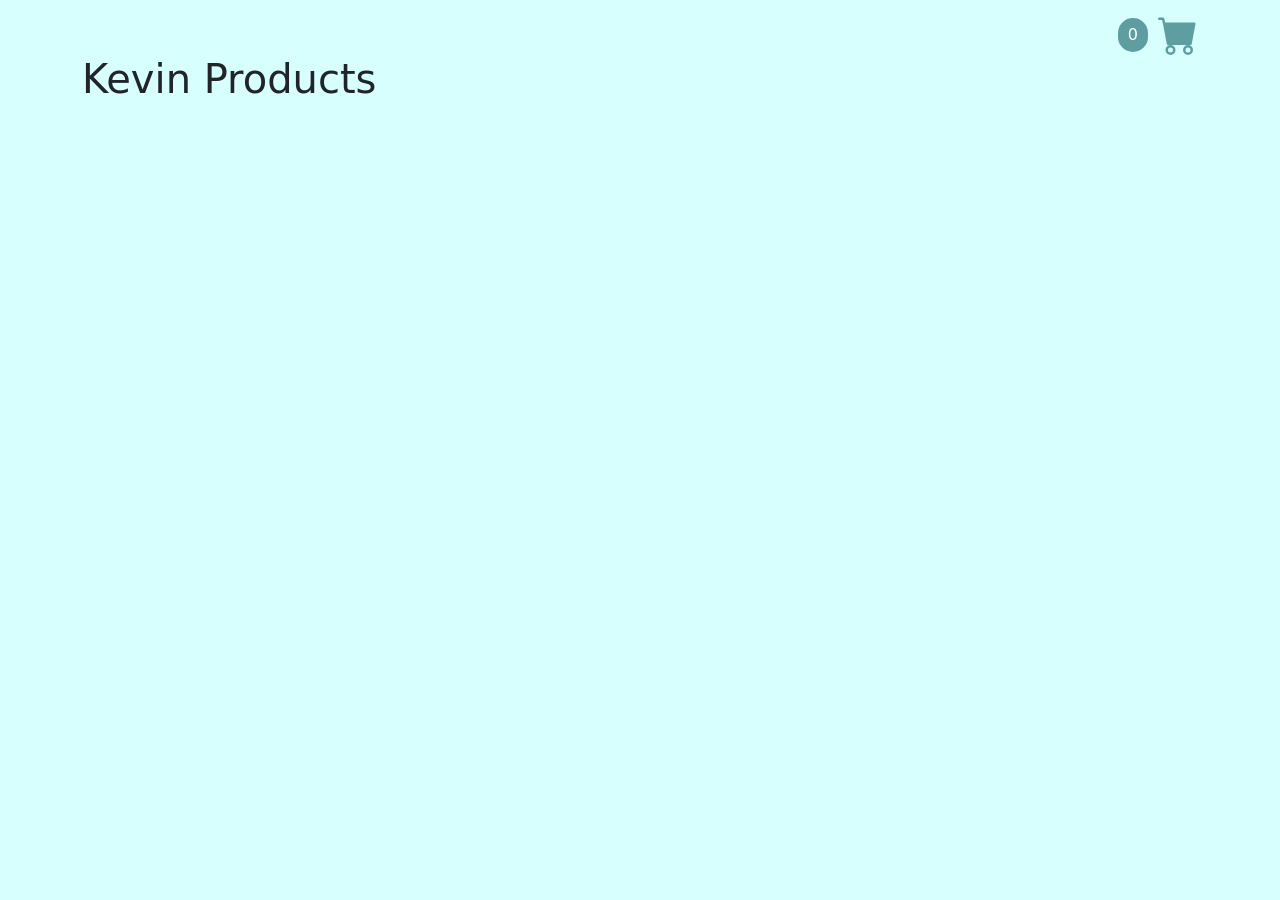
==== index.html @ a0803207 "Add files via upload" ====
<!DOCTYPE html>
<html lang="en">
<head>
    <meta charset="UTF-8">
    <meta name="viewport" content="width=device-width, initial-scale=1.0">
    <title>Cart Ecommerce</title>
    <link href="https://cdn.jsdelivr.net/npm/bootstrap@5.0.2/dist/css/bootstrap.min.css" rel="stylesheet" integrity="sha384-EVSTQN3/azprG1Anm3QDgpJLIm9Nao0Yz1ztcQTwFspd3yD65VohhpuuCOmLASjC" crossorigin="anonymous">
    <link href="style.css" rel="stylesheet" />
</head>
<body>
    <div class="container">
        <div class="cart_header">
            <span class="cart_count">0</span>
            <svg xmlns="http://www.w3.org/2000/svg" width="16" height="16" fill="currentColor" class="bi bi-cart-fill" viewBox="0 0 16 16">
                <path d="M0 1.5A.5.5 0 0 1 .5 1H2a.5.5 0 0 1 .485.379L2.89 3H14.5a.5.5 0 0 1 .491.592l-1.5 8A.5.5 0 0 1 13 12H4a.5.5 0 0 1-.491-.408L2.01 3.607 1.61 2H.5a.5.5 0 0 1-.5-.5M5 12a2 2 0 1 0 0 4 2 2 0 0 0 0-4m7 0a2 2 0 1 0 0 4 2 2 0 0 0 0-4m-7 1a1 1 0 1 1 0 2 1 1 0 0 1 0-2m7 0a1 1 0 1 1 0 2 1 1 0 0 1 0-2"/>
            </svg>
        </div>
        <h1>Kevin Products</h1>
        <div class="row" id="Ecommerce_products">

        </div>
    </div>
<script src="script.js"></script>
</body>
</html>
---- style.css ----
body{
    background-color: #b1fffe82;
}
.inner_listing_page {
    border: 1px solid #ccc;
    margin: 10px 0;
    padding: 15px;
    background-color: #fff;
    border-radius: 10px;
}
.des_text{
    text-overflow: ellipsis;
    width: 365px;
    white-space: nowrap;
    overflow: hidden;
}
.listing_products img{
    cursor: pointer;
}
.cart_header{
    display: flex;
    justify-content: right;
    gap: 10px;
    align-items: center;
    margin-top: 15px;
}
.cart_header svg{
    color: cadetblue;
    width: 40px;
    height: 40px;
}
.cart_count{
    background: cadetblue;
    border-radius: 30px;
    padding: 5px 10px;
    color: #fff;
}
.detail_page_div{
    display: flex;
    gap: 3rem;
    margin-top: 3rem;
}
.product_detail_image{
    box-shadow: rgba(17, 17, 26, 0.1) 0px 4px 16px, rgba(17, 17, 26, 0.05) 0px 8px 32px;
    border-radius: 1.7rem;
    border: 1px solid #ccc;
    background-color: #fff;
}
.add_to_cart_btn{
    width: 100%;
    outline: none;
    border: none;
    background-color: cadetblue;
    color: #fff;
    font-weight: bold;
    padding: 10px;
    display: inline-block;
    text-align: center;
    text-decoration: none;
}
.carteachproduct{
    display: flex;
    background-color: #00a8a026;
    margin: 25px 30px;
    padding: 25px 0;
    border-radius: 8px;
    
}
.decreasecart, .increasecart{
    width: 30px;
    height: 30px;
    background-color: cadetblue;
    display: inline-block;
    text-align: center;
    color: #fff;
    font-weight: bold;
    border-radius: 3px;
    cursor: pointer;
}
.productcount{
    margin: 0 10px;
}
.thumb_image{
    display: flex;
    justify-content: center;
}
.clear_cart_count{
    background-color: #39a2a0;
    color: #fff;
    border: none;
    padding: 5px 10px;
    border-radius: 5px;
}
.remove_button {
    background-color: #39a2a0;
    border: none;
    padding: 5px 10px;
    color: #fff;
    cursor: pointer;
}
.empty_cart{
    text-align: center;
    margin-top: 5rem;
}
.empty_cart img{
    width: 500px;
    height: 350px;
    border: 5px solid #00a8a0;
    border-radius: 15px;
} 
.d_none{
    display: none !important;
}  
.products_amount{
    width: 100%;
    display: inline-block;
    margin-top: 3rem;
}
#add_tocart_products{
    width: 50%;
    background-color: #fff;
    border-radius: 15px;
    padding: 15px 0;
    display: inline-block;
    float: left;
}
#sub_total_total{
    width: 40%;
    background-color: #fff;
    border-radius: 15px;
    padding: 15px 20px;
    display: inline-block;
    margin-left: 3rem;
}
#sub_total_total p span:first-child{
    color: #39a2a0;
    font-weight: bold;
    font-size: 17px;
}
#sub_total_total p span:last-child{
    float: right;
}
.total_p{
    border-top: 1px solid #ccc;
    padding-top: 10px;
    margin-top: 30px;
}
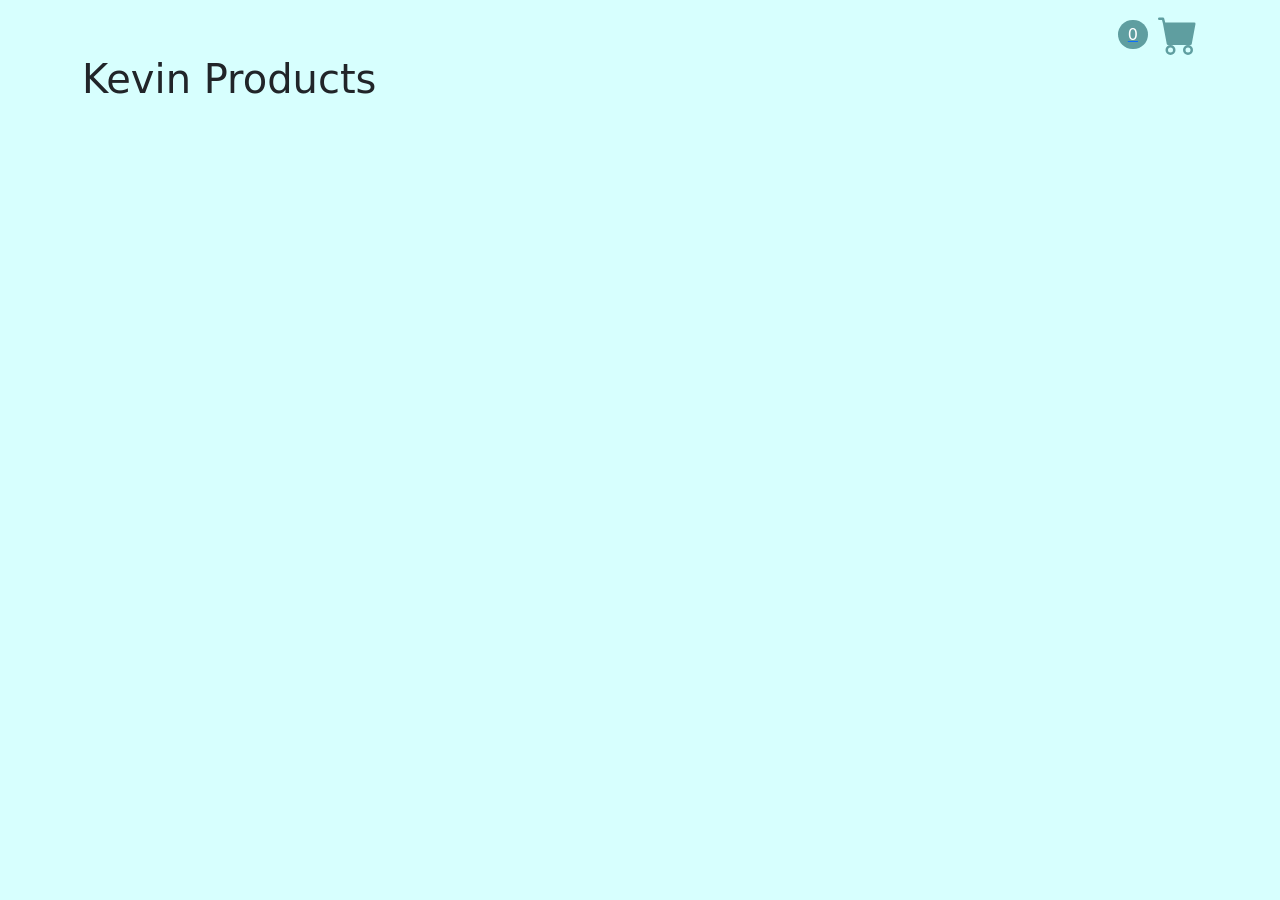
==== commit 0b9a4b7f: "Wrap cart count in a link to add_to_cart.html" ====
--- a/index.html
+++ b/index.html
@@ -10,7 +10,7 @@
 <body>
     <div class="container">
         <div class="cart_header">
-            <span class="cart_count">0</span>
+            <a href="/add_to_cart.html"><span class="cart_count">0</span></a> 
             <svg xmlns="http://www.w3.org/2000/svg" width="16" height="16" fill="currentColor" class="bi bi-cart-fill" viewBox="0 0 16 16">
                 <path d="M0 1.5A.5.5 0 0 1 .5 1H2a.5.5 0 0 1 .485.379L2.89 3H14.5a.5.5 0 0 1 .491.592l-1.5 8A.5.5 0 0 1 13 12H4a.5.5 0 0 1-.491-.408L2.01 3.607 1.61 2H.5a.5.5 0 0 1-.5-.5M5 12a2 2 0 1 0 0 4 2 2 0 0 0 0-4m7 0a2 2 0 1 0 0 4 2 2 0 0 0 0-4m-7 1a1 1 0 1 1 0 2 1 1 0 0 1 0-2m7 0a1 1 0 1 1 0 2 1 1 0 0 1 0-2"/>
             </svg>
@@ -22,4 +22,4 @@
     </div>
 <script src="script.js"></script>
 </body>
-</html>+</html>
